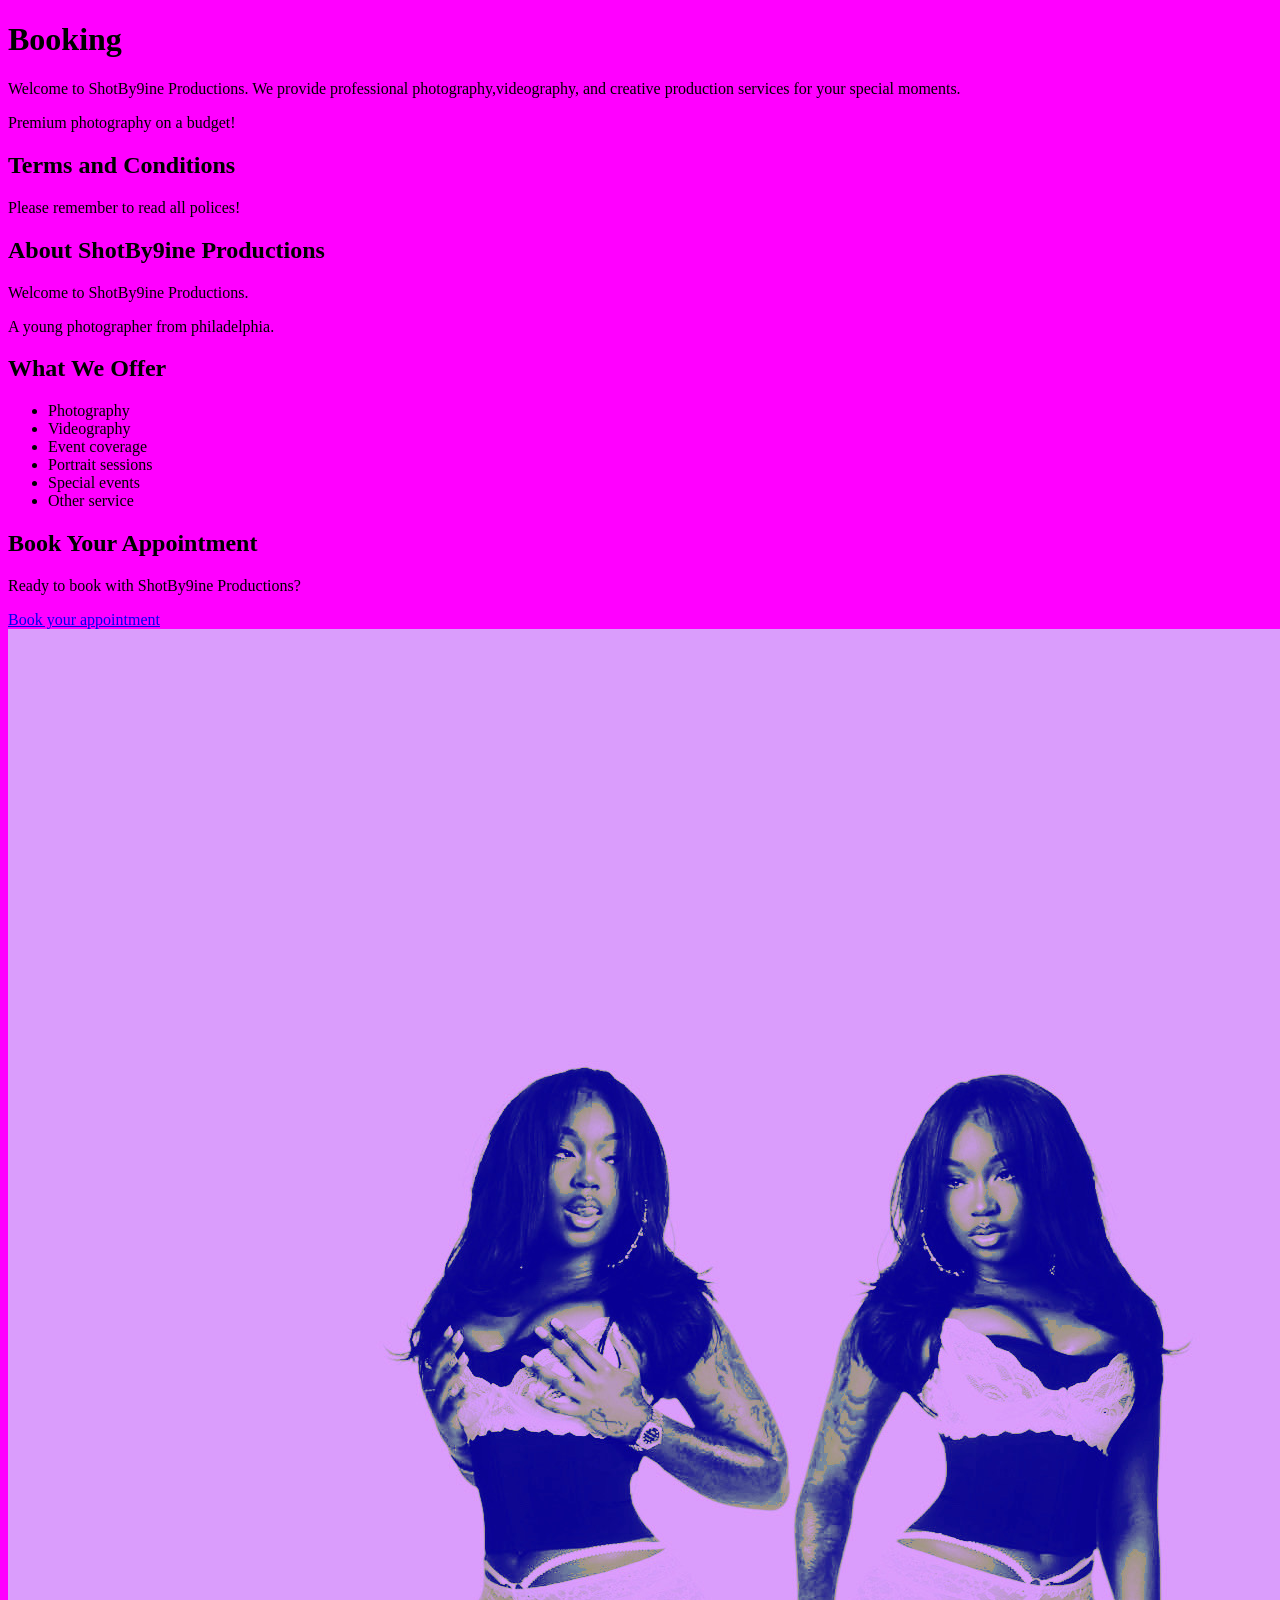
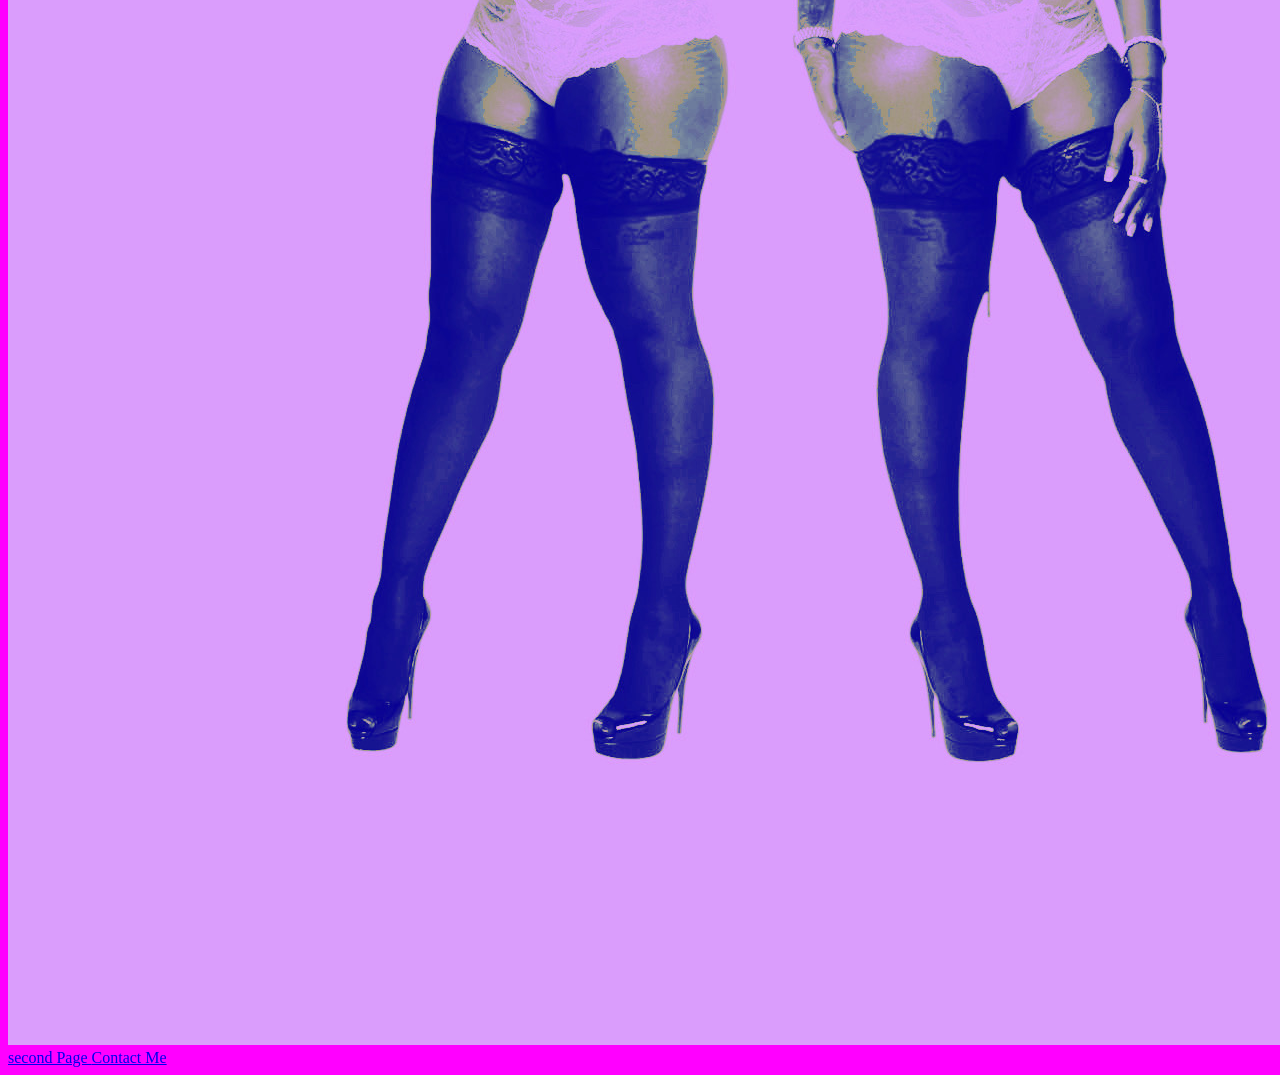
==== index.html @ b6de9b28 "Added evrything" ====
<!DOCTYPE html>
<html>
<head>
<title>SHOTBY9INE</title>
</head>

<body>

 <h1>Booking</h1>

 <p>   Welcome to ShotBy9ine Productions. We provide professional photography,videography, and creative production services for your special moments.</p>

<p>Premium photography on a budget! </p>

    <h2>Terms and Conditions</h2>
    <p>Please remember to read all polices!</p>
    <h2>About ShotBy9ine Productions</h2>

    <p>  Welcome to ShotBy9ine Productions. </p>
    <p>A young photographer from philadelphia. <p>
    <h2>What We Offer</h2>
    <ul>
        <li> Photography</li>
        <li> Videography</li>
        <li> Event coverage</li>
        <li> Portrait sessions</li>
        <li> Special events</li>
        <li> Other service</li>
    </ul>
    <h2>Book Your Appointment</h2>
    <p>Ready to book with ShotBy9ine Productions?</p>
    <a href="https://shotby9ine.as.me">Book your appointment</a>
    <img src="21AC82E8-C18A-40A4-AE9E-3ACCF5D13D3C.JPEG" alt="purp girls">
    <nav>
       <a href="page2.html"> second Page <a/>
        <a href="contact.html">Contact Me</a>
    </nav>
    <link rel="stylesheet" href="styles.css">
</body>
</html>
---- styles.css ----
body{background-color: magenta;}
.card{background-color: aqua;
padding: 20px;
margin: 20px;
broder: 2px white;}
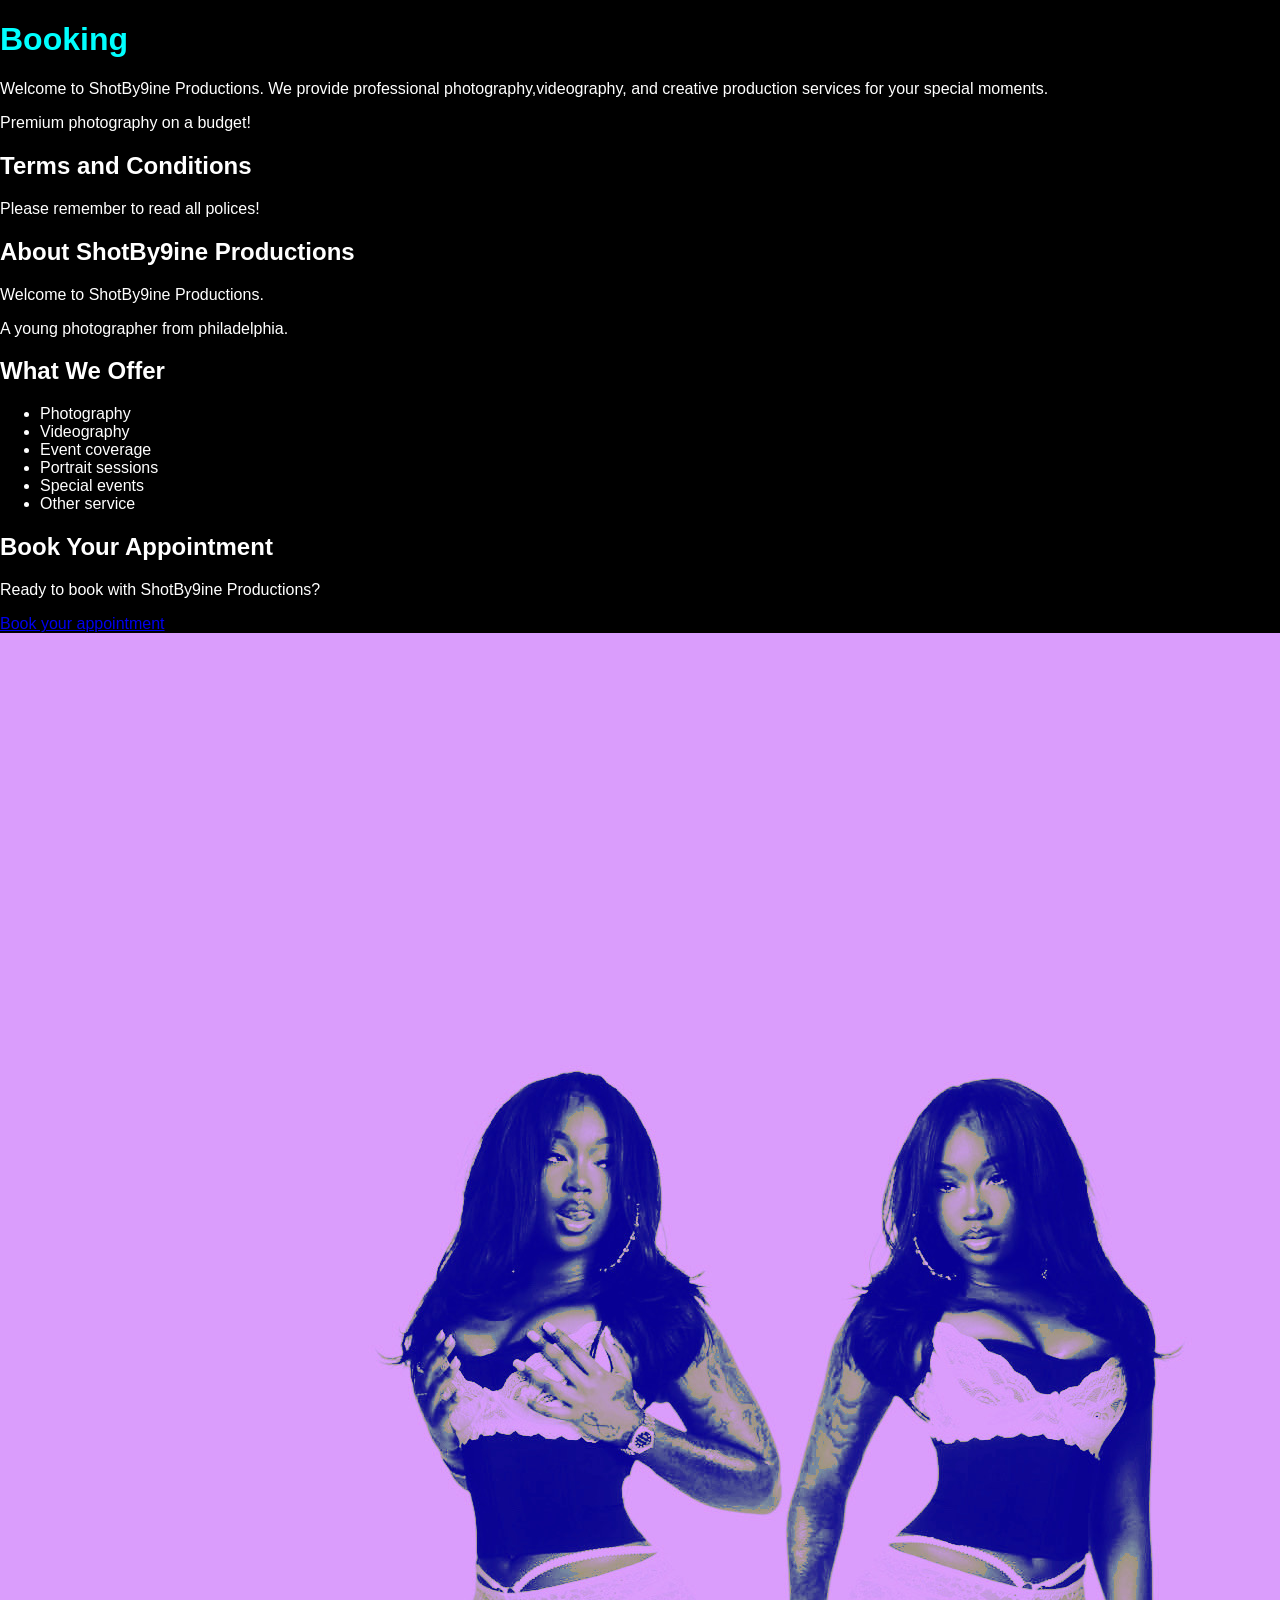
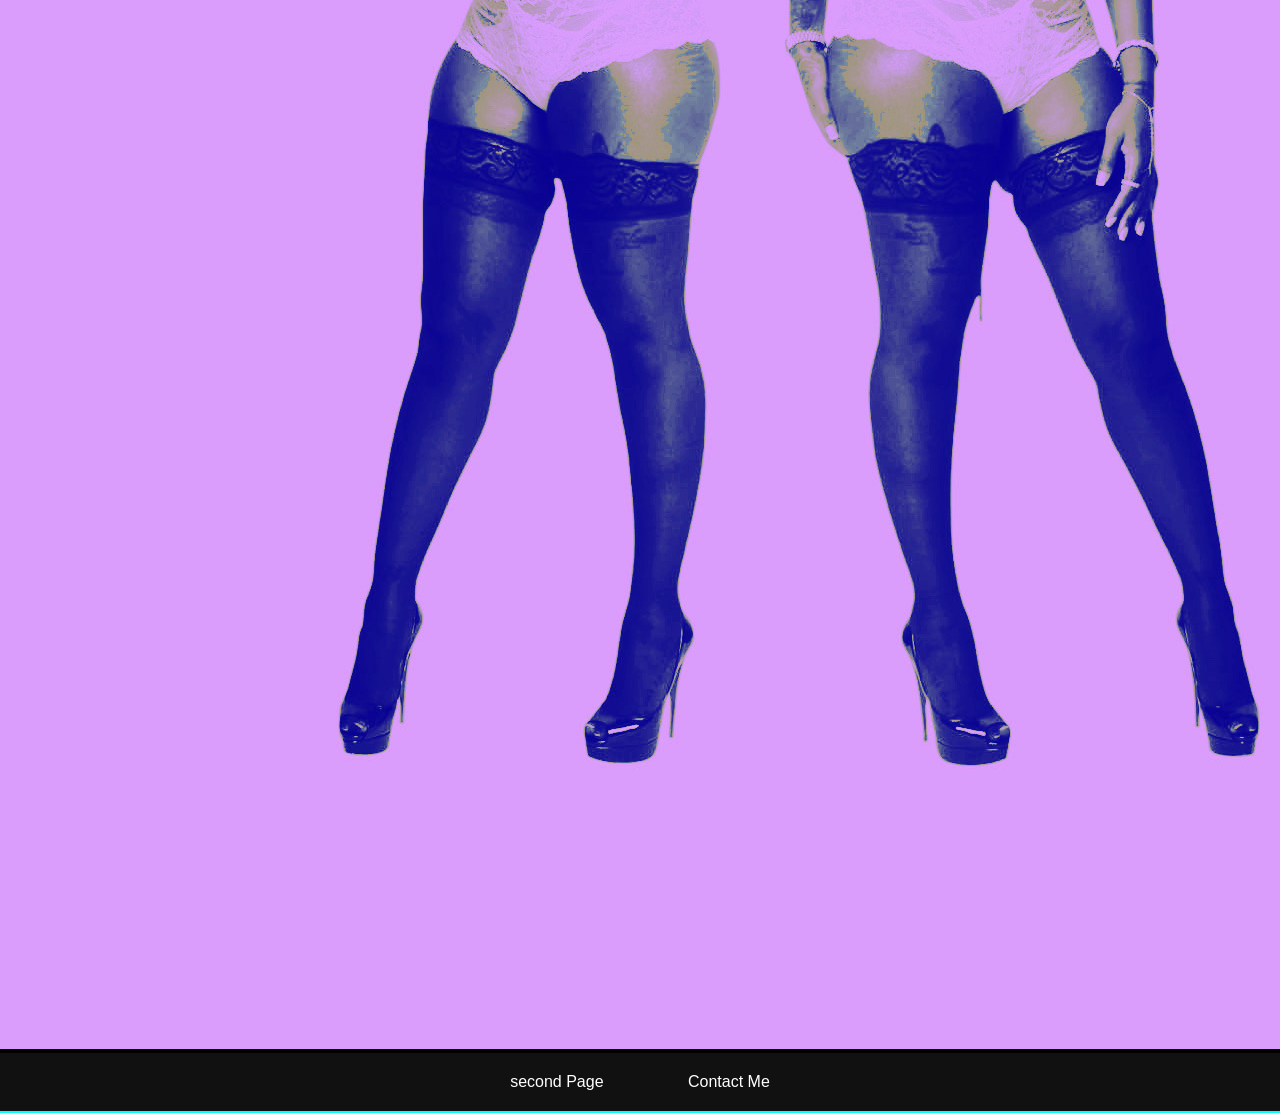
==== commit 3f1079f7: "All done" ====
--- a/index.html
+++ b/index.html
@@ -3,6 +3,7 @@
 <head>
 <title>SHOTBY9INE</title>
 </head>
+<link rel="stylesheet" href="styles.css">
 
 <body>
 
--- a/styles.css
+++ b/styles.css
@@ -1,5 +1,120 @@
-body{background-color: magenta;}
-.card{background-color: aqua;
-padding: 20px;
-margin: 20px;
-broder: 2px white;}+body {
+    background-color: rgb(0, 0, 0);
+    font-family: Arial, sans-serif;
+    margin: 0;
+    color: white;
+}
+
+.Card {
+    background-color: aqua;
+    color: black;
+    padding: 20px;
+    margin: 20px;
+    border: 2px dashed rgb(194, 36, 36);
+}
+
+nav {
+    background-color: #111;
+    padding: 20px;
+    text-align: center;
+    border-bottom: 2px solid aqua;
+}
+
+nav a {
+    color: white;
+    text-decoration: none;
+    margin: 0 20px;
+}
+
+nav a:hover {
+    color: aqua;
+}
+
+main {
+    text-align: center;
+    padding: 30px;
+}
+
+h1 {
+    color: aqua;
+}
+
+.cards {
+    display: flex;
+    justify-content: center;
+    gap: 25px;
+    padding: 50px 20px;
+    flex-wrap: wrap;
+}
+
+.card {
+    background-color: aqua;
+    color: black;
+    width: 250px;
+    padding: 25px;
+    margin: 10px;
+    border: 2px dashed rgb(194, 36, 36);
+    border-radius: 10px;
+    text-align: center;
+}
+
+.card h3 {
+    font-size: 24px;
+    color: black;
+}
+
+.button {
+    display: inline-block;
+    background-color: #111;
+    color: white;
+    text-decoration: none;
+    padding: 10px 20px;
+    margin-top: 15px;
+    border-radius: 5px;
+}
+
+.button:hover {
+    background-color: #444;
+}
+
+.page-content {
+    max-width: 900px;
+    margin: 50px auto;
+    padding: 30px;
+    background-color: white;
+    color: black;
+    border: 1px solid #ddd;
+    border-radius: 10px;
+}
+
+.page-content h2 {
+    font-size: 35px;
+}
+
+.footer {
+    background-color: #111;
+    color: white;
+    text-align: center;
+    padding: 20px;
+    margin-top: 40px;
+}
+
+form {
+    background-color: rgb(247, 0, 0);
+    color: black;
+    padding: 30px;
+    margin: 30px auto;
+    border: 2px solid aqua;
+    width: 400px;
+    max-width: 80%;
+}
+
+input {
+    margin: 8px;
+    padding: 8px;
+}
+.logo{
+    width: 300px;
+    height: auto;
+    margin-bottom: 20px;
+}
--- a/styles.css
+++ b/styles.css
@@ -1,5 +1,120 @@
-body{background-color: magenta;}
-.card{background-color: aqua;
-padding: 20px;
-margin: 20px;
-broder: 2px white;}+body {
+    background-color: rgb(0, 0, 0);
+    font-family: Arial, sans-serif;
+    margin: 0;
+    color: white;
+}
+
+.Card {
+    background-color: aqua;
+    color: black;
+    padding: 20px;
+    margin: 20px;
+    border: 2px dashed rgb(194, 36, 36);
+}
+
+nav {
+    background-color: #111;
+    padding: 20px;
+    text-align: center;
+    border-bottom: 2px solid aqua;
+}
+
+nav a {
+    color: white;
+    text-decoration: none;
+    margin: 0 20px;
+}
+
+nav a:hover {
+    color: aqua;
+}
+
+main {
+    text-align: center;
+    padding: 30px;
+}
+
+h1 {
+    color: aqua;
+}
+
+.cards {
+    display: flex;
+    justify-content: center;
+    gap: 25px;
+    padding: 50px 20px;
+    flex-wrap: wrap;
+}
+
+.card {
+    background-color: aqua;
+    color: black;
+    width: 250px;
+    padding: 25px;
+    margin: 10px;
+    border: 2px dashed rgb(194, 36, 36);
+    border-radius: 10px;
+    text-align: center;
+}
+
+.card h3 {
+    font-size: 24px;
+    color: black;
+}
+
+.button {
+    display: inline-block;
+    background-color: #111;
+    color: white;
+    text-decoration: none;
+    padding: 10px 20px;
+    margin-top: 15px;
+    border-radius: 5px;
+}
+
+.button:hover {
+    background-color: #444;
+}
+
+.page-content {
+    max-width: 900px;
+    margin: 50px auto;
+    padding: 30px;
+    background-color: white;
+    color: black;
+    border: 1px solid #ddd;
+    border-radius: 10px;
+}
+
+.page-content h2 {
+    font-size: 35px;
+}
+
+.footer {
+    background-color: #111;
+    color: white;
+    text-align: center;
+    padding: 20px;
+    margin-top: 40px;
+}
+
+form {
+    background-color: rgb(247, 0, 0);
+    color: black;
+    padding: 30px;
+    margin: 30px auto;
+    border: 2px solid aqua;
+    width: 400px;
+    max-width: 80%;
+}
+
+input {
+    margin: 8px;
+    padding: 8px;
+}
+.logo{
+    width: 300px;
+    height: auto;
+    margin-bottom: 20px;
+}
